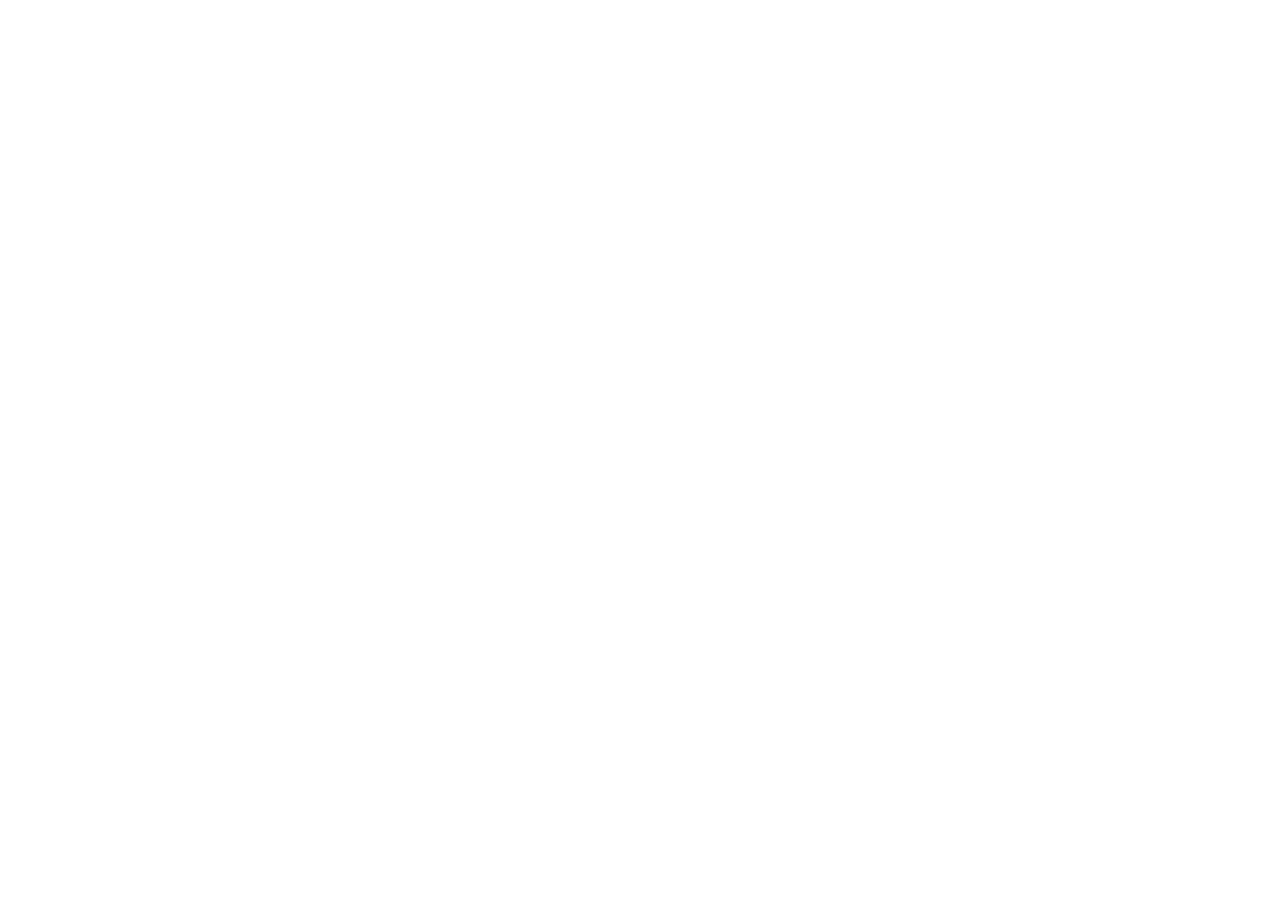
==== index.html @ 3440d515 "project scaffolding" ====
<!DOCTYPE html>
<html lang="en">
<head>
    <meta charset="UTF-8">
    <meta http-equiv="X-UA-Compatible" content="IE=edge">
    <meta name="viewport" content="width=device-width, initial-scale=1.0">
    <title>12 Bool</title>
    <!-- Framework -->
    <link rel="stylesheet" href="css/12bool.css">
    <!-- styles -->
    <link rel="stylesheet" href="css/style.css">
</head>
<body>
   
</body>
</html>
---- css/12bool.css ----
/* RESET */
*{
    margin: 0;
    padding: 0;
    box-sizing: border-box;
}
/* /RESET */

/* UTILITIES */
img{
    max-width: 100%;
}
/* /UTILITIES */

/* LAYOUT */
.container{
    max-width: 1170px;
    margin: 0 auto;
}
/* /LAYOUT */

/* ROW */
.row{
    display: flex;
    flex-direction: row;
    flex-wrap: wrap;
}
/* /ROW */

/* COL */
[class*="col-"]{
    flex-grow: 0;
    flex-shrink: 0;
    flex-basis: auto;
}

.col{
    flex-grow: 1;
    flex-shrink: 0;
    max-width: 100%;
}

.col-xs-1{
    flex-basis: calc(100% / 12 * 1);
    max-width: calc(100% / 12 * 1);
}

.col-xs-2{
    flex-basis: calc(100% / 12 * 2);
    max-width: calc(100% / 12 * 2);
}

.col-xs-3{
    flex-basis: calc(100% / 12 * 3);
    max-width: calc(100% / 12 * 3);
}

.col-xs-4{
    flex-basis: calc(100% / 12 * 4);
    max-width: calc(100% / 12 * 4);
}

.col-xs-5{
    flex-basis: calc(100% / 12 * 5);
    max-width: calc(100% / 12 * 5);
}

.col-xs-6{
    flex-basis: calc(100% / 12 * 6);
    max-width: calc(100% / 12 * 6);
}

.col-xs-7{
    flex-basis: calc(100% / 12 * 7);
    max-width: calc(100% / 12 * 7);
}

.col-xs-8{
    flex-basis: calc(100% / 12 * 8);
    max-width: calc(100% / 12 * 8);
}

.col-xs-9{
    flex-basis: calc(100% / 12 * 9);
    max-width: calc(100% / 12 * 9);
}

.col-xs-10{
    flex-basis: calc(100% / 12 * 10);
    max-width: calc(100% / 12 * 10);
}

.col-xs-11{
    flex-basis: calc(100% / 12 * 11);
    max-width: calc(100% / 12 * 11);
}

.col-xs-12{
    flex-basis: calc(100% / 12 * 12);
    max-width: calc(100% / 12 * 12);
}
/* /COL */

/* OFFSET */
.col-1-xs-offset{
    margin-left: calc(100% / 12 * 1);
}

.col-2-xs-offset{
    margin-left: calc(100% / 12 * 2);
}

.col-3-xs-offset{
    margin-left: calc(100% / 12 * 3);
}

.col-4-xs-offset{
    margin-left: calc(100% / 12 * 4);
}

.col-5-xs-offset{
    margin-left: calc(100% / 12 * 5);
}

.col-6-xs-offset{
    margin-left: calc(100% / 12 * 6);
}

.col-7-xs-offset{
    margin-left: calc(100% / 12 * 7);
}

.col-8-xs-offset{
    margin-left: calc(100% / 12 * 8);
}

.col-9-xs-offset{
    margin-left: calc(100% / 12 * 9);
}

.col-10-xs-offset{
    margin-left: calc(100% / 12 * 10);
}

.col-11-xs-offset{
    margin-left: calc(100% / 12 * 11);
}

.col-12-xs-offset{
    margin-left: calc(100% / 12 * 12);
}
/* /OFFSET */

/* MEDIA QUERY */
/* sm */
@media screen and (min-width: 576px) {
    /* col */
    .col-sm-1{
        flex-basis: calc(100% / 12 * 1);
        max-width: calc(100% / 12 * 1);
    }
    
    .col-sm-2{
        flex-basis: calc(100% / 12 * 2);
        max-width: calc(100% / 12 * 2);
    }
    
    .col-sm-3{
        flex-basis: calc(100% / 12 * 3);
        max-width: calc(100% / 12 * 3);
    }
    
    .col-sm-4{
        flex-basis: calc(100% / 12 * 4);
        max-width: calc(100% / 12 * 4);
    }
    
    .col-sm-5{
        flex-basis: calc(100% / 12 * 5);
        max-width: calc(100% / 12 * 5);
    }
    
    .col-sm-6{
        flex-basis: calc(100% / 12 * 6);
        max-width: calc(100% / 12 * 6);
    }
    
    .col-sm-7{
        flex-basis: calc(100% / 12 * 7);
        max-width: calc(100% / 12 * 7);
    }
    
    .col-sm-8{
        flex-basis: calc(100% / 12 * 8);
        max-width: calc(100% / 12 * 8);
    }
    
    .col-sm-9{
        flex-basis: calc(100% / 12 * 9);
        max-width: calc(100% / 12 * 9);
    }
    
    .col-sm-10{
        flex-basis: calc(100% / 12 * 10);
        max-width: calc(100% / 12 * 10);
    }
    
    .col-sm-11{
        flex-basis: calc(100% / 12 * 11);
        max-width: calc(100% / 12 * 11);
    }
    
    .col-sm-12{
        flex-basis: calc(100% / 12 * 12);
        max-width: calc(100% / 12 * 12);
    }
    /* /col */

    /* offset */
    .col-sm-offset-0{
        margin-left:0;
    }

    .col-1-sm-offset{
        margin-left: calc(100% / 12 * 1);
    }
    
    .col-2-sm-offset{
        margin-left: calc(100% / 12 * 2);
    }
    
    .col-3-sm-offset{
        margin-left: calc(100% / 12 * 3);
    }
    
    .col-4-sm-offset{
        margin-left: calc(100% / 12 * 4);
    }
    
    .col-5-sm-offset{
        margin-left: calc(100% / 12 * 5);
    }
    
    .col-6-sm-offset{
        margin-left: calc(100% / 12 * 6);
    }
    
    .col-7-sm-offset{
        margin-left: calc(100% / 12 * 7);
    }
    
    .col-8-sm-offset{
        margin-left: calc(100% / 12 * 8);
    }
    
    .col-9-sm-offset{
        margin-left: calc(100% / 12 * 9);
    }
    
    .col-10-sm-offset{
        margin-left: calc(100% / 12 * 10);
    }
    
    .col-11-sm-offset{
        margin-left: calc(100% / 12 * 11);
    }
    
    .col-12-sm-offset{
        margin-left: calc(100% / 12 * 12);
    }
    /* /offset */
}

/* /sm */

/* md */
@media screen and (min-width: 768px) {
    
    /* col */
    .col-md-1{
        flex-basis: calc(100% / 12 * 1);
        max-width: calc(100% / 12 * 1);
    }
    
    .col-md-2{
        flex-basis: calc(100% / 12 * 2);
        max-width: calc(100% / 12 * 2);
    }
    
    .col-md-3{
        flex-basis: calc(100% / 12 * 3);
        max-width: calc(100% / 12 * 3);
    }
    
    .col-md-4{
        flex-basis: calc(100% / 12 * 4);
        max-width: calc(100% / 12 * 4);
    }
    
    .col-md-5{
        flex-basis: calc(100% / 12 * 5);
        max-width: calc(100% / 12 * 5);
    }
    
    .col-md-6{
        flex-basis: calc(100% / 12 * 6);
        max-width: calc(100% / 12 * 6);
    }
    
    .col-md-7{
        flex-basis: calc(100% / 12 * 7);
        max-width: calc(100% / 12 * 7);
    }
    
    .col-md-8{
        flex-basis: calc(100% / 12 * 8);
        max-width: calc(100% / 12 * 8);
    }
    
    .col-md-9{
        flex-basis: calc(100% / 12 * 9);
        max-width: calc(100% / 12 * 9);
    }
    
    .col-md-10{
        flex-basis: calc(100% / 12 * 10);
        max-width: calc(100% / 12 * 10);
    }
    
    .col-md-11{
        flex-basis: calc(100% / 12 * 11);
        max-width: calc(100% / 12 * 11);
    }
    
    .col-md-12{
        flex-basis: calc(100% / 12 * 12);
        max-width: calc(100% / 12 * 12);
    }
    /* /col */

    /* offset */
    .col-md-offset-0{
        margin-left:0;
    }

    .col-1-md-offset{
        margin-left: calc(100% / 12 * 1);
    }
    
    .col-2-md-offset{
        margin-left: calc(100% / 12 * 2);
    }
    
    .col-3-md-offset{
        margin-left: calc(100% / 12 * 3);
    }
    
    .col-4-md-offset{
        margin-left: calc(100% / 12 * 4);
    }
    
    .col-5-md-offset{
        margin-left: calc(100% / 12 * 5);
    }
    
    .col-6-md-offset{
        margin-left: calc(100% / 12 * 6);
    }
    
    .col-7-md-offset{
        margin-left: calc(100% / 12 * 7);
    }
    
    .col-8-md-offset{
        margin-left: calc(100% / 12 * 8);
    }
    
    .col-9-md-offset{
        margin-left: calc(100% / 12 * 9);
    }
    
    .col-10-md-offset{
        margin-left: calc(100% / 12 * 10);
    }
    
    .col-11-md-offset{
        margin-left: calc(100% / 12 * 11);
    }
    
    .col-12-md-offset{
        margin-left: calc(100% / 12 * 12);
    }
    /* /offset */
    
}
/* /md */

/* lg */
@media screen and (min-width: 992px) {
    
    /* col */
    .col-lg-1{
        flex-basis: calc(100% / 12 * 1);
        max-width: calc(100% / 12 * 1);
    }
    
    .col-lg-2{
        flex-basis: calc(100% / 12 * 2);
        max-width: calc(100% / 12 * 2);
    }
    
    .col-lg-3{
        flex-basis: calc(100% / 12 * 3);
        max-width: calc(100% / 12 * 3);
    }
    
    .col-lg-4{
        flex-basis: calc(100% / 12 * 4);
        max-width: calc(100% / 12 * 4);
    }
    
    .col-lg-5{
        flex-basis: calc(100% / 12 * 5);
        max-width: calc(100% / 12 * 5);
    }
    
    .col-lg-6{
        flex-basis: calc(100% / 12 * 6);
        max-width: calc(100% / 12 * 6);
    }
    
    .col-lg-7{
        flex-basis: calc(100% / 12 * 7);
        max-width: calc(100% / 12 * 7);
    }
    
    .col-lg-8{
        flex-basis: calc(100% / 12 * 8);
        max-width: calc(100% / 12 * 8);
    }
    
    .col-lg-9{
        flex-basis: calc(100% / 12 * 9);
        max-width: calc(100% / 12 * 9);
    }
    
    .col-lg-10{
        flex-basis: calc(100% / 12 * 10);
        max-width: calc(100% / 12 * 10);
    }
    
    .col-lg-11{
        flex-basis: calc(100% / 12 * 11);
        max-width: calc(100% / 12 * 11);
    }
    
    .col-lg-12{
        flex-basis: calc(100% / 12 * 12);
        max-width: calc(100% / 12 * 12);
    }
    /* /col */

    /* offset */
    .col-lg-offset-0{
        margin-left:0;
    }

    .col-1-lg-offset{
        margin-left: calc(100% / 12 * 1);
    }
    
    .col-2-lg-offset{
        margin-left: calc(100% / 12 * 2);
    }
    
    .col-3-lg-offset{
        margin-left: calc(100% / 12 * 3);
    }
    
    .col-4-lg-offset{
        margin-left: calc(100% / 12 * 4);
    }
    
    .col-5-lg-offset{
        margin-left: calc(100% / 12 * 5);
    }
    
    .col-6-lg-offset{
        margin-left: calc(100% / 12 * 6);
    }
    
    .col-7-lg-offset{
        margin-left: calc(100% / 12 * 7);
    }
    
    .col-8-lg-offset{
        margin-left: calc(100% / 12 * 8);
    }
    
    .col-9-lg-offset{
        margin-left: calc(100% / 12 * 9);
    }
    
    .col-10-lg-offset{
        margin-left: calc(100% / 12 * 10);
    }
    
    .col-11-lg-offset{
        margin-left: calc(100% / 12 * 11);
    }
    
    .col-12-lg-offset{
        margin-left: calc(100% / 12 * 12);
    }
    /* /offset */
}
/* /lg */
/* MEDIA QUERY */
---- css/style.css ----
.box{
    background-color: blue;
    color: white;
    border: 1px solid white;
}
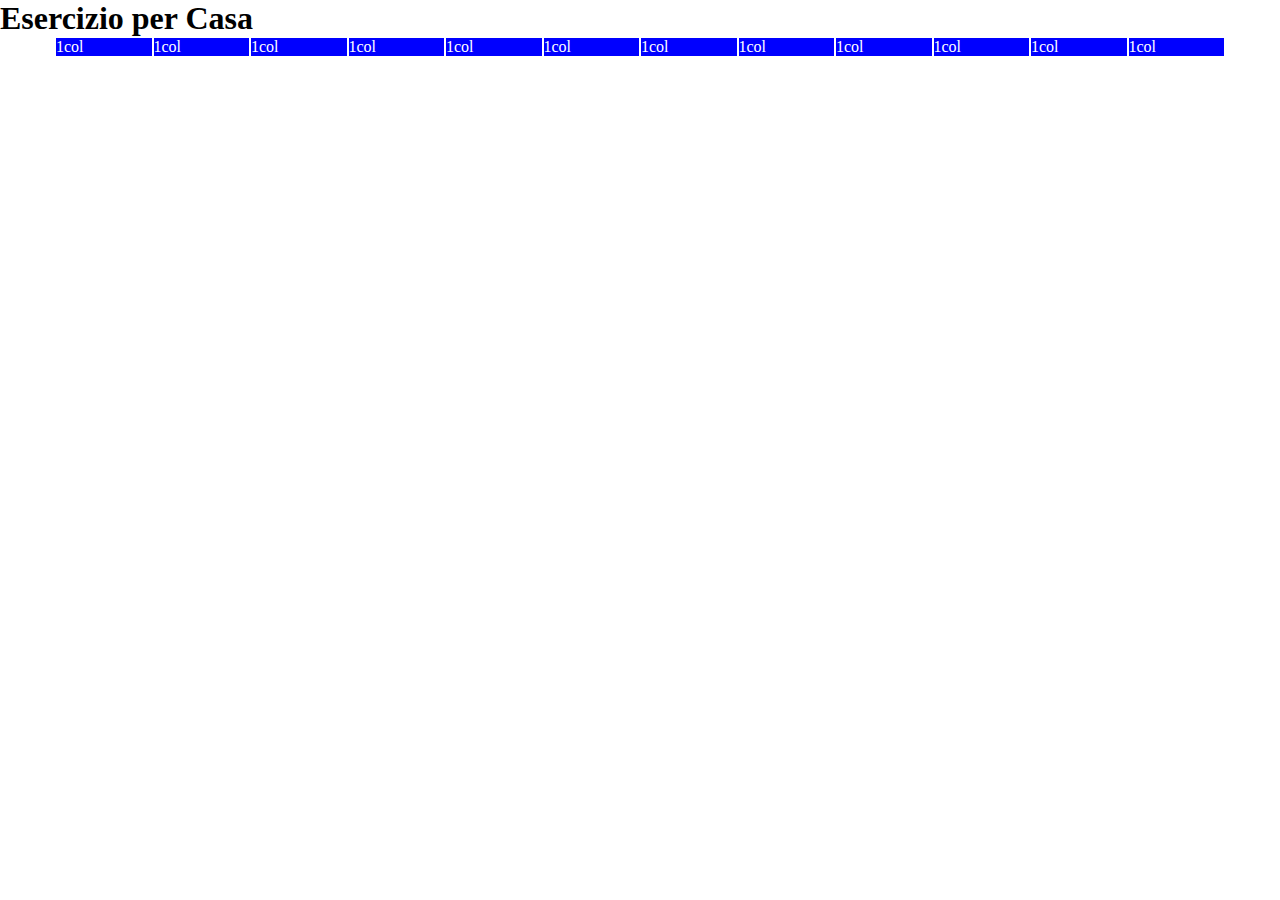
==== commit 1fbd5763: "row-1 completed" ====
--- a/index.html
+++ b/index.html
@@ -11,6 +11,89 @@
     <link rel="stylesheet" href="css/style.css">
 </head>
 <body>
-   
+    <main>
+        <div class="main-heading">
+            <h1>Esercizio per Casa</h1>
+        </div>
+
+       <div class="container">
+
+            <!-- row-1 -->
+            <div class="row">
+                <div class="col-xs-1">
+                    <div class="box">
+                        <span>1col</span>
+                    </div>
+                </div>
+
+                <div class="col-xs-1">
+                    <div class="box">
+                        <span>1col</span>
+                    </div>
+                </div>
+
+                <div class="col-xs-1">
+                    <div class="box">
+                        <span>1col</span>
+                    </div>
+                </div>
+
+                <div class="col-xs-1">
+                    <div class="box">
+                        <span>1col</span>
+                    </div>
+                </div>
+
+                <div class="col-xs-1">
+                    <div class="box">
+                        <span>1col</span>
+                    </div>
+                </div>
+
+                <div class="col-xs-1">
+                    <div class="box">
+                        <span>1col</span>
+                    </div>
+                </div>
+
+                <div class="col-xs-1">
+                    <div class="box">
+                        <span>1col</span>
+                    </div>
+                </div>
+
+                <div class="col-xs-1">
+                    <div class="box">
+                        <span>1col</span>
+                    </div>
+                </div>
+
+                <div class="col-xs-1">
+                    <div class="box">
+                        <span>1col</span>
+                    </div>
+                </div>
+
+                <div class="col-xs-1">
+                    <div class="box">
+                        <span>1col</span>
+                    </div>
+                </div>
+
+                <div class="col-xs-1">
+                    <div class="box">
+                        <span>1col</span>
+                    </div>
+                </div>
+
+                <div class="col-xs-1">
+                    <div class="box">
+                        <span>1col</span>
+                    </div>
+                </div>
+            </div>
+            <!-- row-1 -->
+       </div>
+    </main>
 </body>
 </html>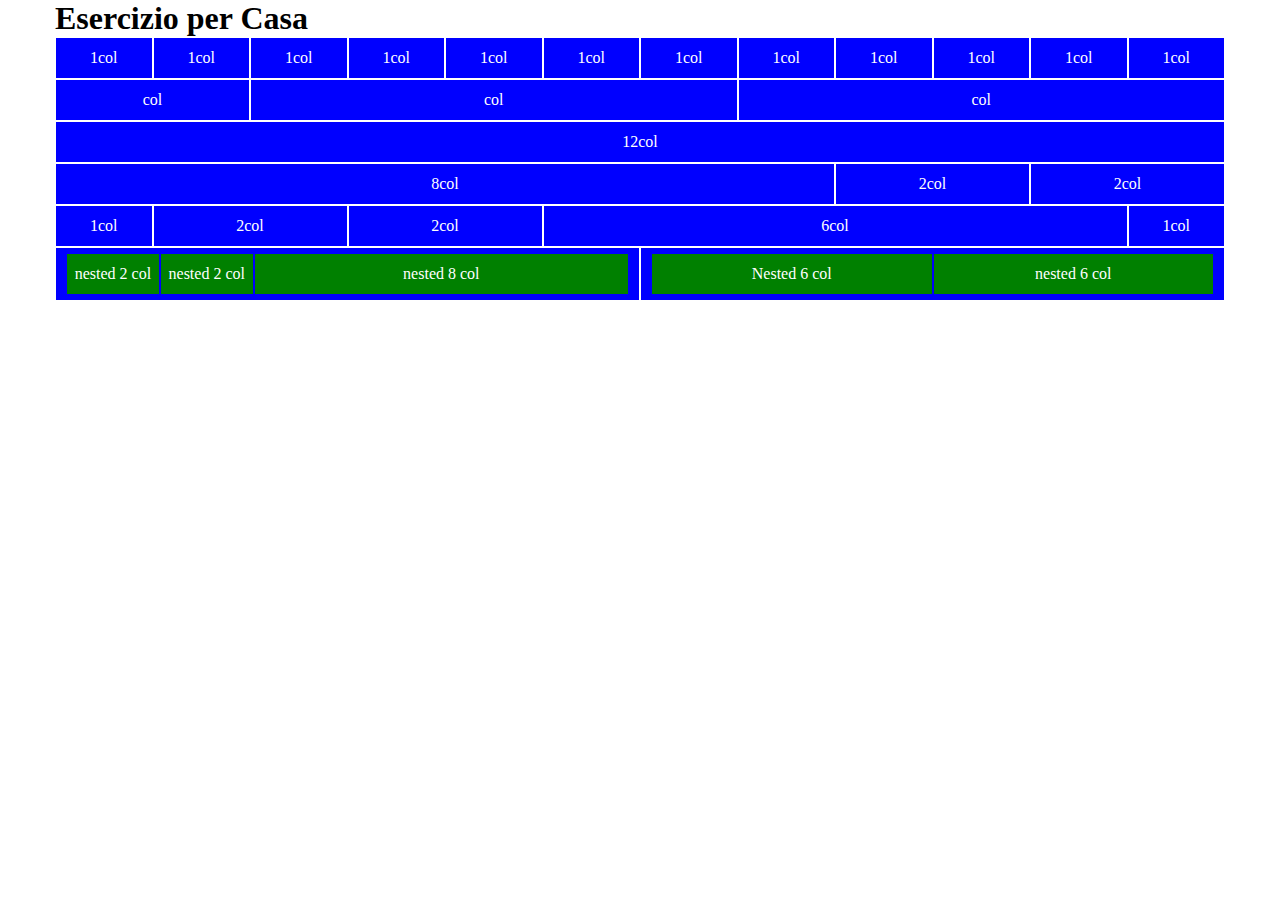
==== commit e40079b4: "first section completed" ====
--- a/index.html
+++ b/index.html
@@ -12,88 +12,212 @@
 </head>
 <body>
     <main>
-        <div class="main-heading">
-            <h1>Esercizio per Casa</h1>
-        </div>
-
-       <div class="container">
-
-            <!-- row-1 -->
-            <div class="row">
-                <div class="col-xs-1">
-                    <div class="box">
-                        <span>1col</span>
-                    </div>
-                </div>
-
-                <div class="col-xs-1">
-                    <div class="box">
-                        <span>1col</span>
-                    </div>
-                </div>
-
-                <div class="col-xs-1">
-                    <div class="box">
-                        <span>1col</span>
-                    </div>
-                </div>
-
-                <div class="col-xs-1">
-                    <div class="box">
-                        <span>1col</span>
-                    </div>
-                </div>
-
-                <div class="col-xs-1">
-                    <div class="box">
-                        <span>1col</span>
-                    </div>
-                </div>
-
-                <div class="col-xs-1">
-                    <div class="box">
-                        <span>1col</span>
-                    </div>
-                </div>
-
-                <div class="col-xs-1">
-                    <div class="box">
-                        <span>1col</span>
-                    </div>
-                </div>
-
-                <div class="col-xs-1">
-                    <div class="box">
-                        <span>1col</span>
-                    </div>
-                </div>
-
-                <div class="col-xs-1">
-                    <div class="box">
-                        <span>1col</span>
-                    </div>
-                </div>
-
-                <div class="col-xs-1">
-                    <div class="box">
-                        <span>1col</span>
-                    </div>
-                </div>
-
-                <div class="col-xs-1">
-                    <div class="box">
-                        <span>1col</span>
-                    </div>
-                </div>
-
-                <div class="col-xs-1">
-                    <div class="box">
-                        <span>1col</span>
-                    </div>
+        <!-- section-1 -->
+        <section id="first-section">
+            <div class="main-heading">
+                <div class="container">
+                    <h1>Esercizio per Casa</h1>
                 </div>
             </div>
-            <!-- row-1 -->
-       </div>
+    
+           <div class="container">
+    
+                <!-- row-1 -->
+                <div class="row">
+                    <div class="col-xs-1">
+                        <div class="box">
+                            <span>1col</span>
+                        </div>
+                    </div>
+    
+                    <div class="col-xs-1">
+                        <div class="box">
+                            <span>1col</span>
+                        </div>
+                    </div>
+    
+                    <div class="col-xs-1">
+                        <div class="box">
+                            <span>1col</span>
+                        </div>
+                    </div>
+    
+                    <div class="col-xs-1">
+                        <div class="box">
+                            <span>1col</span>
+                        </div>
+                    </div>
+    
+                    <div class="col-xs-1">
+                        <div class="box">
+                            <span>1col</span>
+                        </div>
+                    </div>
+    
+                    <div class="col-xs-1">
+                        <div class="box">
+                            <span>1col</span>
+                        </div>
+                    </div>
+    
+                    <div class="col-xs-1">
+                        <div class="box">
+                            <span>1col</span>
+                        </div>
+                    </div>
+    
+                    <div class="col-xs-1">
+                        <div class="box">
+                            <span>1col</span>
+                        </div>
+                    </div>
+    
+                    <div class="col-xs-1">
+                        <div class="box">
+                            <span>1col</span>
+                        </div>
+                    </div>
+    
+                    <div class="col-xs-1">
+                        <div class="box">
+                            <span>1col</span>
+                        </div>
+                    </div>
+    
+                    <div class="col-xs-1">
+                        <div class="box">
+                            <span>1col</span>
+                        </div>
+                    </div>
+    
+                    <div class="col-xs-1">
+                        <div class="box">
+                            <span>1col</span>
+                        </div>
+                    </div>
+
+                    <div class="col-xs-2">
+                        <div class="box">
+                            <span>col</span>
+                        </div>
+                    </div>
+
+                    <div class="col-xs-5">
+                        <div class="box">
+                            <span>col</span>
+                        </div>
+                    </div>
+
+                    <div class="col-xs-5">
+                        <div class="box">
+                            <span>col</span>
+                        </div>
+                    </div>
+
+                    <div class="col-xs-12">
+                        <div class="box">
+                            <span>12col</span>
+                        </div>
+                    </div>
+
+                    <div class="col-xs-8">
+                        <div class="box">
+                            <span>8col</span>
+                        </div>
+                    </div>
+
+                    <div class="col-xs-2">
+                        <div class="box">
+                            <span>2col</span>
+                        </div>
+                    </div>
+
+                    <div class="col-xs-2">
+                        <div class="box">
+                            <span>2col</span>
+                        </div>
+                    </div>
+                    
+                    <div class="col-xs-1">
+                        <div class="box">
+                            <span>1col</span>
+                        </div>
+                    </div>
+
+                    <div class="col-xs-2">
+                        <div class="box">
+                            <span>2col</span>
+                        </div>
+                    </div>
+
+                    <div class="col-xs-2">
+                        <div class="box">
+                            <span>2col</span>
+                        </div>
+                    </div>
+
+                    <div class="col-xs-6">
+                        <div class="box">
+                            <span>6col</span>
+                        </div>
+                    </div>
+
+                    <div class="col-xs-1">
+                        <div class="box">
+                            <span>1col</span>
+                        </div>
+                    </div>
+
+                    <div class="col-xs-6">
+                        <div class="box">
+                            <!-- inner row -->
+                            <div class="row j-c-c">
+                                <div class="col-xs-2">
+                                    <div class="box-inner">
+                                        <span>nested 2 col</span>
+                                    </div>
+                                </div>
+
+                                <div class="col-xs-2">
+                                    <div class="box-inner">
+                                        <span>nested 2 col</span>
+                                    </div>
+                                </div>
+
+                                <div class="col-xs-8">
+                                    <div class="box-inner">
+                                        <span>nested 8 col</span>
+                                    </div>
+                                </div>
+                            </div>
+                            <!-- /inner row -->
+                        </div>
+                    </div>
+
+                    <div class="col-xs-6">
+                        <div class="box">
+                            <!-- inner-row -->
+                           <div class="row j-c-c">
+                                <div class="col-xs-6">
+                                    <div class="box-inner">
+                                        <span>Nested 6 col</span>
+                                    </div>
+                                </div>
+
+                                <div class="col-xs-6">
+                                    <div class="box-inner">
+                                        <span>nested 6 col</span>
+                                    </div>
+                                </div>
+                           </div>
+                           <!-- inner-row -->
+                        </div>
+                    </div>
+                </div>
+                <!-- /row-1 -->
+           </div>
+        </section>
+        <!-- /section-1 -->
     </main>
 </body>
 </html>--- a/css/style.css
+++ b/css/style.css
@@ -1,5 +1,24 @@
+.j-c-c{
+    justify-content: center;
+}
+
+section{
+    margin-bottom: 50px;
+}
+
 .box{
     background-color: blue;
     color: white;
     border: 1px solid white;
+    text-align: center;
+    min-height: 40px;
+    line-height: 40px;
+    padding: 0 10px;
+}
+
+.box-inner{
+    background-color: green;
+    border: 1px solid blue;
+    text-align: center;
+    margin: 5px 0;
 }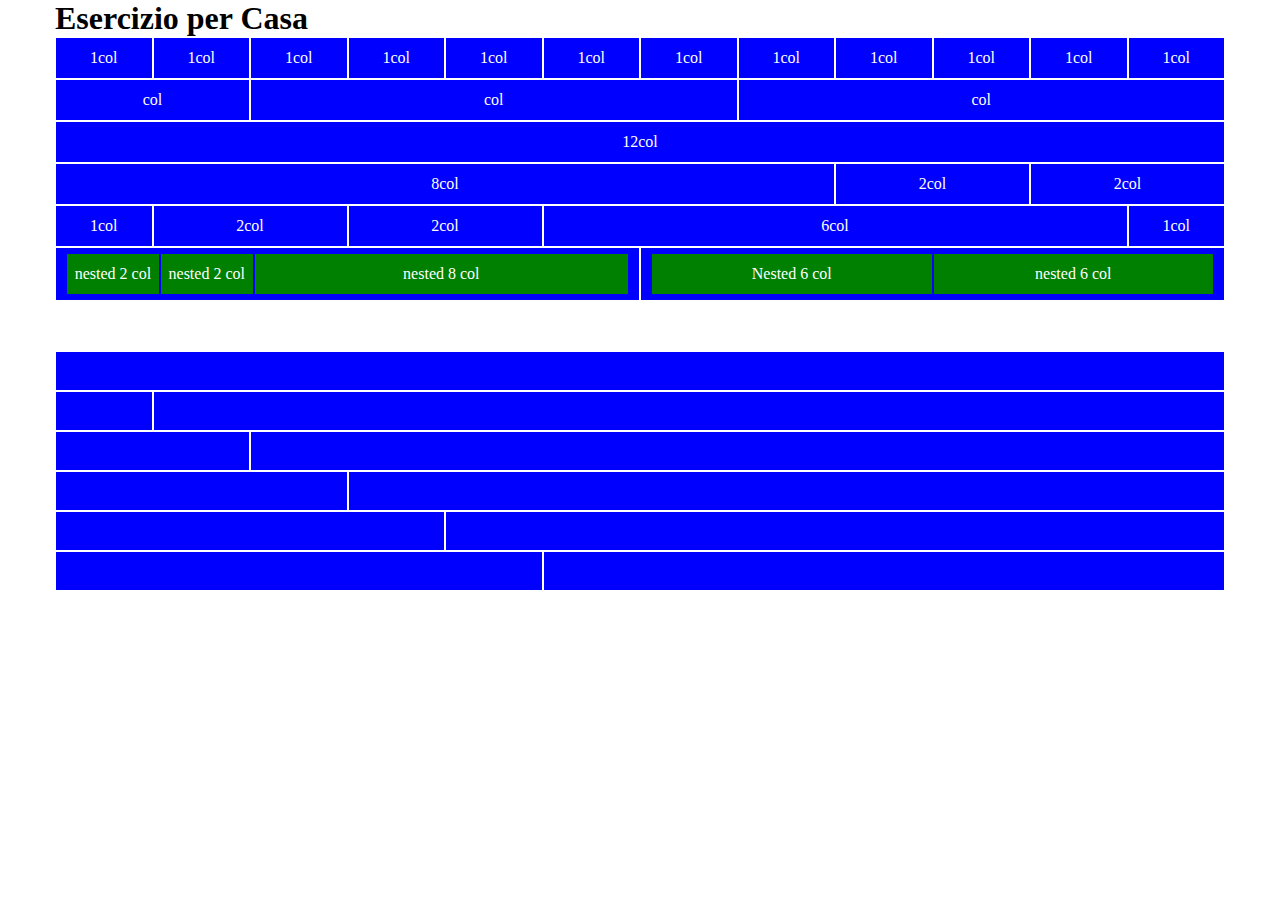
==== commit 217ad154: "section-2 completed" ====
--- a/index.html
+++ b/index.html
@@ -218,6 +218,61 @@
            </div>
         </section>
         <!-- /section-1 -->
+
+        <!-- section-2 -->
+        <section id="second-section">
+            <div class="container">
+                
+                <!-- row-2 -->
+                <div class="row">
+                    <div class="col-xs-12">
+                        <div class="box"></div>
+                    </div>
+
+                    <div class="col-xs-1">
+                        <div class="box"></div>
+                    </div>
+
+                    <div class="col-xs-11">
+                        <div class="box"></div>
+                    </div>
+                    
+                    <div class="col-xs-2">
+                        <div class="box"></div>
+                    </div>
+
+                    <div class="col-xs-10">
+                        <div class="box"></div>
+                    </div>
+
+                    <div class="col-xs-3">
+                        <div class="box"></div>
+                    </div>
+
+                    <div class="col-xs-9">
+                        <div class="box"></div>
+                    </div>
+
+                    <div class="col-xs-4">
+                        <div class="box"></div>
+                    </div>
+
+                    <div class="col-xs-8">
+                        <div class="box"></div>
+                    </div>
+
+                    <div class="col-xs-5">
+                        <div class="box"></div>
+                    </div>
+
+                    <div class="col-xs-7">
+                        <div class="box"></div>
+                    </div>
+                </div>
+                <!-- /row-2 -->
+            </div>
+        </section>
+        <!-- /section-2 -->
     </main>
 </body>
 </html>--- a/css/style.css
+++ b/css/style.css
@@ -1,9 +1,9 @@
+section{
+    margin-bottom: 50px;
+}
+
 .j-c-c{
     justify-content: center;
-}
-
-section{
-    margin-bottom: 50px;
 }
 
 .box{
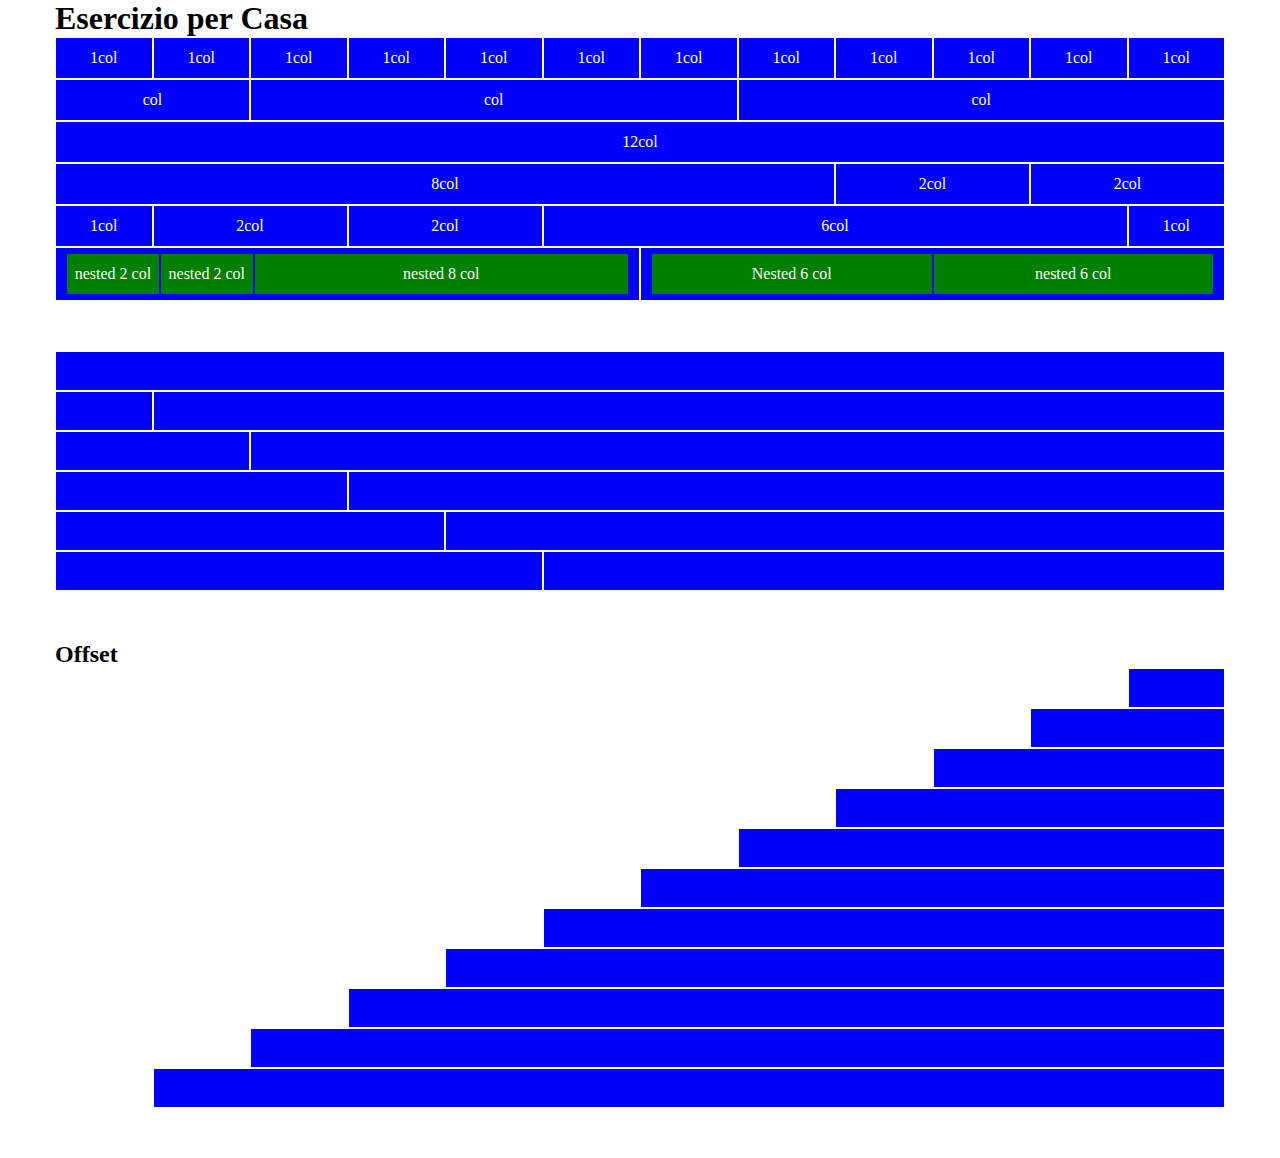
==== commit df60320d: "section-3 completed" ====
--- a/index.html
+++ b/index.html
@@ -273,6 +273,66 @@
             </div>
         </section>
         <!-- /section-2 -->
+
+        <!-- section-3 -->
+        <section id="third-section">
+            <div class="section-heading">
+                <div class="container">
+                    <h2>Offset</h2>
+                </div>
+            </div>
+
+            <div class="container">
+                <!-- row-3 -->
+                <div class="row">
+                    <div class="col-xs-1 col-11-xs-offset">
+                        <div class="box"></div>
+                    </div>
+
+                    <div class="col-xs-2 col-10-xs-offset">
+                        <div class="box"></div>
+                    </div>
+
+                    <div class="col-xs-3 col-9-xs-offset">
+                        <div class="box"></div>
+                    </div>
+
+                    <div class="col-xs-4 col-8-xs-offset">
+                        <div class="box"></div>
+                    </div>
+
+                    <div class="col-xs-5 col-7-xs-offset">
+                        <div class="box"></div>
+                    </div>
+
+                    <div class="col-xs-6 col-6-xs-offset">
+                        <div class="box"></div>
+                    </div>
+
+                    <div class="col-xs-7 col-5-xs-offset">
+                        <div class="box"></div>
+                    </div>
+
+                    <div class="col-xs-8 col-4-xs-offset">
+                        <div class="box"></div>
+                    </div>
+
+                    <div class="col-xs-9 col-3-xs-offset">
+                        <div class="box"></div>
+                    </div>
+
+                    <div class="col-xs-10 col-2-xs-offset">
+                        <div class="box"></div>
+                    </div>
+
+                    <div class="col-xs-11 col-1-xs-offset">
+                        <div class="box"></div>
+                    </div>
+                </div>
+                <!-- /row-3 -->
+            </div>
+        </section>
+        <!-- /section-3 -->
     </main>
 </body>
 </html>